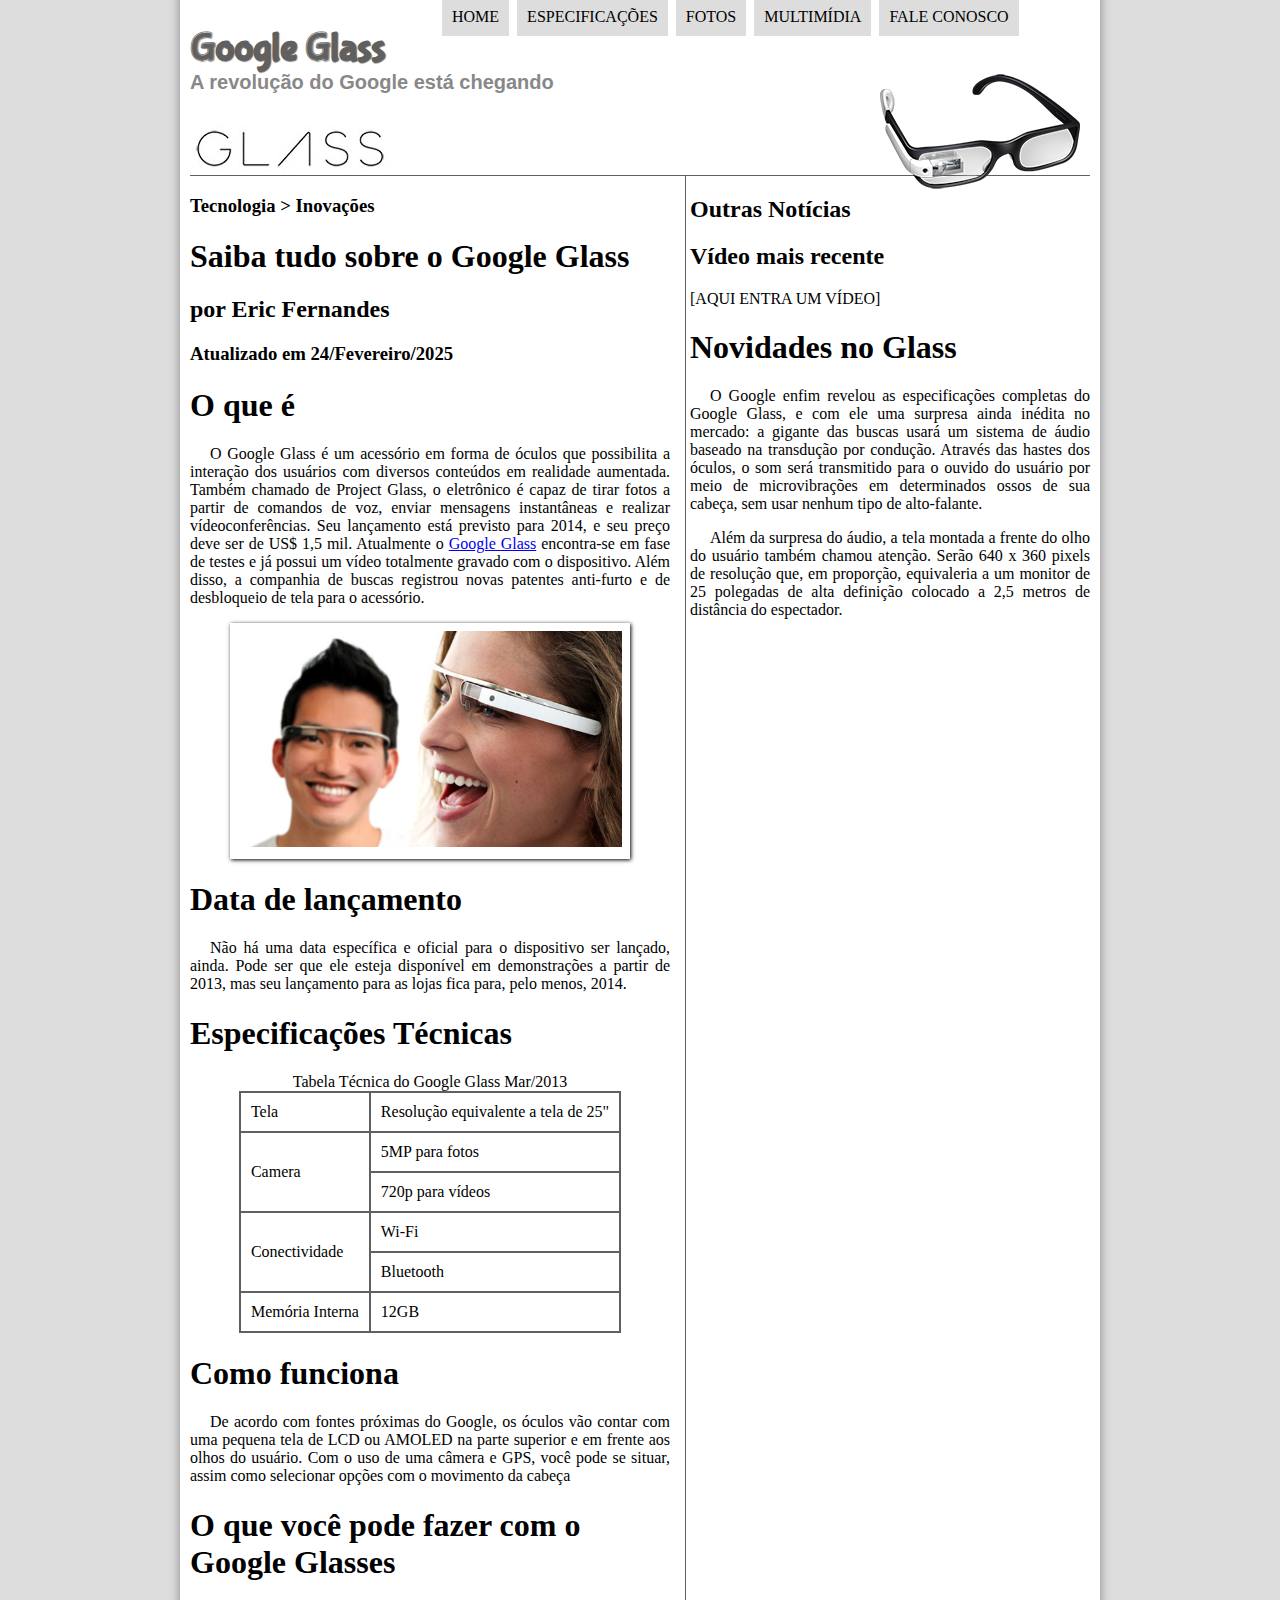
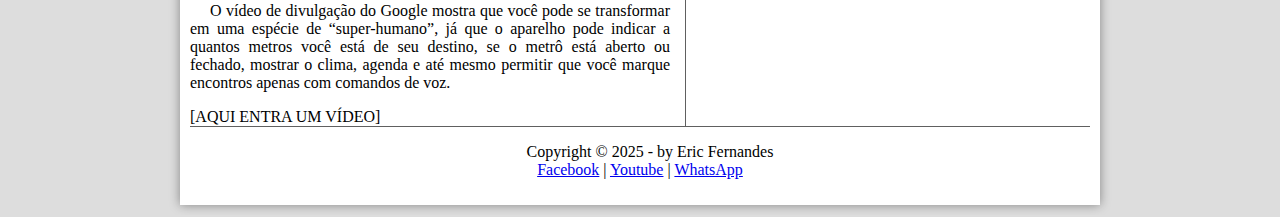
==== index.html @ 41d610f8 "Add files via upload" ====
<!DOCTYPE html>
<html lang="pt-br">
<head>
    <meta charset="UTF-8">
    <meta name="viewport" content="width=device-width, initial-scale=1.0">
    <title>Projeto Glass 2025</title>
    <link rel="stylesheet" href="_css/estilo.css">
</head>
<body>
    
<div id="interface">

<header id="cabecalho">
<hgroup>
<h1>Google Glass</h1>
<h2>A revolução do Google está chegando</h2>
</hgroup>

<img id="icone" src="_imagens/glass-oculos-preto-peq.png" alt="">

<nav id="menu">
    <h1>Menu Principal</h1>
    <ul type="disc">
        <li><a href="index.html">Home</a></li>
        <li><a href="specs.html">Especificações</a></li>
        <li><a href="fotos.html">Fotos</a></li>
        <li><a href="multimidia.html">Multimídia</a></li>
        <li><a href="fale-conosco.html">Fale conosco</a></li>
    </ul>
</nav>
</header>

<section id="corpo">
    <h3>Tecnologia > Inovações</h3>
    <h1>Saiba tudo sobre o Google Glass</h1>
    <h2>por Eric Fernandes</h2>
    <h3>Atualizado em 24/Fevereiro/2025</h3>


    <h1>O que é</h1>
    <p>O Google Glass é um acessório em forma de óculos que possibilita a interação dos usuários com diversos conteúdos em realidade aumentada. Também chamado de Project Glass, o eletrônico é capaz de tirar fotos a partir de comandos de voz, enviar mensagens instantâneas e realizar vídeoconferências. Seu lançamento está previsto para 2014, e seu preço deve ser de US$ 1,5 mil. Atualmente o <a href="https://youtube.com" target="_blank">Google Glass</a> encontra-se em fase de testes e já possui um vídeo totalmente gravado com o dispositivo. Além disso, a companhia de buscas registrou novas patentes anti-furto e de desbloqueio de tela para o acessório.</p>

    <figure class="foto-legenda">
        <img src="_imagens/glass-quadro-homem-mulher.jpg" alt="">
        <figcaption>
            <h3>Google Glass</h3>
            <p>Uma nova maneira de ver o mundo</p>
        </figcaption>
    </figure>

    <h1>Data de lançamento</h1>
    <p>Não há uma data específica e oficial para o dispositivo ser lançado, ainda. Pode ser que ele esteja disponível em demonstrações a partir de 2013, mas seu lançamento para as lojas fica para, pelo menos, 2014.</p>

    <h1>Especificações Técnicas</h1>
    <table id="tabelaspecs">
        <caption>Tabela Técnica do Google Glass Mar/2013</caption>

        <tr><td>Tela</td><td>Resolução equivalente a tela de 25"</td></tr>
        <tr><td rowspan="2">Camera</td><td>5MP para fotos </td></tr>
        <tr><td>720p para vídeos</td></tr>
        <tr><td rowspan="2">Conectividade</td><td>Wi-Fi</td></tr>
        <tr><td>Bluetooth</td></tr>
        <tr><td>Memória Interna</td> <td>12GB</td></tr>
    </table>

    <h1>Como funciona</h1>
    <p>De acordo com fontes próximas do Google, os óculos vão contar com uma pequena tela de LCD ou AMOLED na parte superior e em frente aos olhos do usuário. Com o uso de uma câmera e GPS, você pode se situar, assim como selecionar opções com o movimento da cabeça</p>

    <h1>O que você pode fazer com o Google Glasses</h1>
    <p>O vídeo de divulgação do Google mostra que você pode se transformar em uma espécie de “super-humano”, já que o aparelho pode indicar a quantos metros você está de seu destino, se o metrô está aberto ou fechado, mostrar o clima, agenda e até mesmo permitir que você marque encontros apenas com comandos de voz.</p>

    [AQUI ENTRA UM VÍDEO]
</section>

    <aside id="lateral">

    <h2>Outras Notícias</h2>
    <h2>Vídeo mais recente</h2>

    [AQUI ENTRA UM VÍDEO]

    <h1>Novidades no Glass</h1>
    <p>O Google enfim revelou as especificações completas do Google Glass, e com ele uma surpresa ainda inédita no mercado: a gigante das buscas usará um sistema de áudio baseado na transdução por condução. Através das hastes dos óculos, o som será transmitido para o ouvido do usuário por meio de microvibrações em determinados ossos de sua cabeça, sem usar nenhum tipo de alto-falante.</p>

    <p>Além da surpresa do áudio, a tela montada a frente do olho do usuário também chamou atenção. Serão 640 x 360 pixels de resolução que, em proporção, equivaleria a um monitor de 25 polegadas de alta definição colocado a 2,5 metros de distância do espectador.</p>

    </aside>

    <footer id="rodape">
        <p>Copyright &copy; 2025 - by Eric Fernandes <br>
        <a href="https://facebook.com.br" target="_blank">Facebook</a> | 
        <a href="https://youtube.com.br" target="_blank"> Youtube</a> | 
        <a href="https://wa.me/5511978293616" target="_blank">WhatsApp</a></p>
    </footer>
</div>
</body>
</html>
---- _css/estilo.css ----
@font-face{
    font-family: 'FonteLogo';
    src: url("../_fonts/bubblegum-sans-regular.otf");
}

p{
    text-align: justify;
    text-indent: 20px;
}

body{
    background-color: #dddddd;
}

div#interface{
    width: 900px;
    background-color: #ffffff;
    margin: -20px auto 10px auto;
    box-shadow: 0px 0px 10px rgba(0, 0, 0, .4);
    padding: 10px;
}
header#cabecalho img#icone{
    position: absolute;
    left: 880px;
    top: 70px;
}
header#cabecalho {
    border-bottom: 1px #606060 solid;
    height: 150px;
    background: url("../_imagens/glass-logo-peq.jpg") no-repeat 0px 100px;
}

header#cabecalho h1{
    font-family: FonteLogo, sans-serif;
    font-size: 30pt;
    color: #606060;
    padding: 0px;
    text-shadow: 1px 1px 1px rgba(0, 0, 0, 0.6);
    margin-bottom: 0px;
}
header#cabecalho h2{
    font-family: Arial, sans-serif;
    color: #888888;
    font-size: 15pt;
    padding: 0px;
    margin-top: 0px;
}


/*Formatação de imagens com legenda*/

figure.foto-legenda{
    position: relative;
    border: 8px solid rgb(255, 255, 255);
    box-shadow: 1px 1px 4px black;
}
figure.foto-legenda img{
    width: 100%;
    height: 100%;
}
figure.foto-legenda figcaption{
    opacity: 0;
    position: absolute;
    top: 0px;
    background-color: rgba(0, 0, 0, 0.4);
    color: white;
    width: 100%;
    height: 100%;
    padding: 10px;
    box-sizing: border-box;
    transition: opacity 1s;
}
figure.foto-legenda:hover figcaption{
    opacity: 1;
}

/*Formatação de Menu*/

nav#menu{
    display: block;
}

nav#menu ul{
    list-style: none;
    text-transform: uppercase;
    position: absolute;
    top: -20px;
    left: 400px;
}

nav#menu h1{
    display: none;
}

nav#menu li{
    display: inline-block;
    background-color: #dddddd;
    padding: 10px;
    margin: 2px;
    transition: background-color 1s;
}

nav#menu li:hover{
    background-color: #606060;
}
nav#menu a{
    color: #000000;
    text-decoration: none;
}

nav#menu a:hover{
    color: #ffffff;
    text-decoration: underline;
}

/*Formatação da Página*/
section#corpo{
    display: block;
    width: 480px;
    float: left;
    border-right:1px solid #606060;
    padding-right: 15px; 
}
aside#lateral{
    display: block;
    width: 400px;
    float: right;
}
footer#rodape{
    clear: both;
    border-top: 1px solid #606060;
}

footer#rodape p{
    text-align: center;
}

/*formatação de tabela*/
table#tabelaspecs{
    border: 1px solid #606060;
    border-spacing: 0px;
    margin-left: auto;
    margin-right: auto;
}
table#tabelaspecs td{
    border: 1px solid #606060;
    padding: 10px;
}
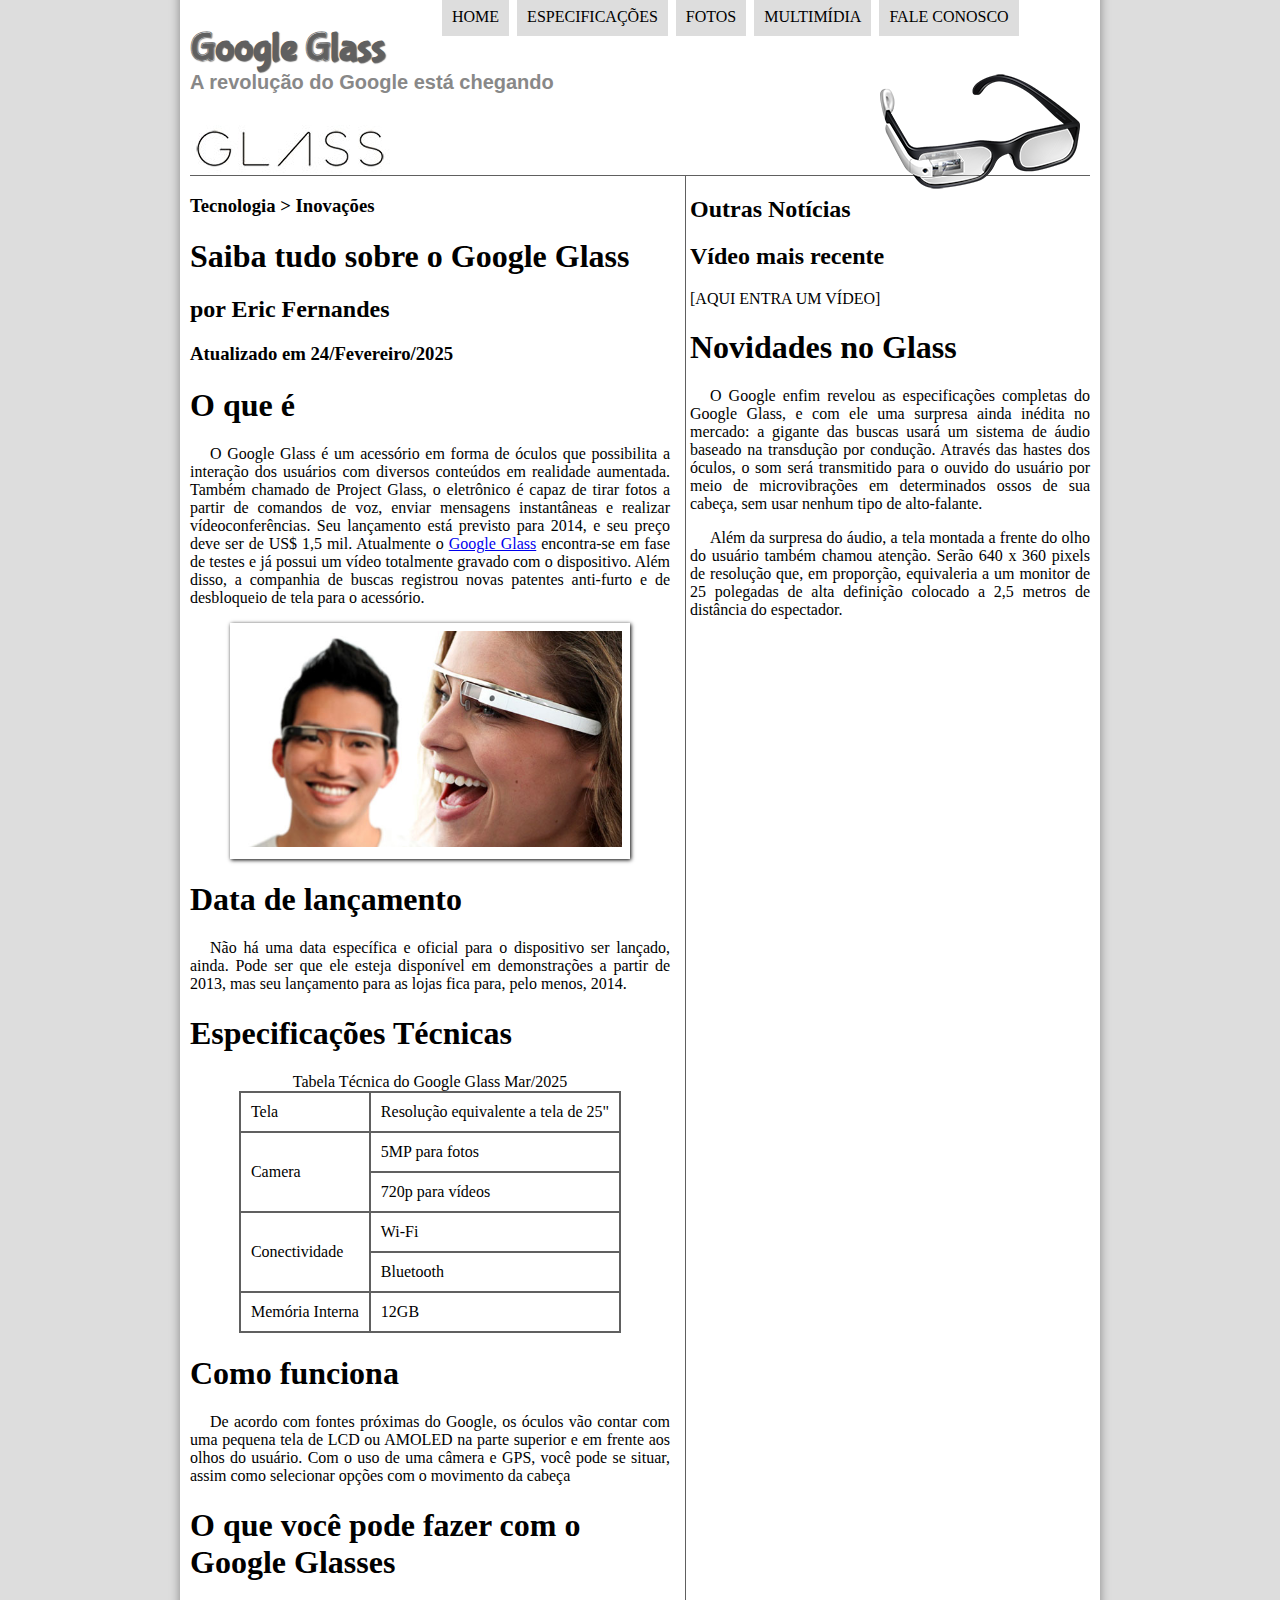
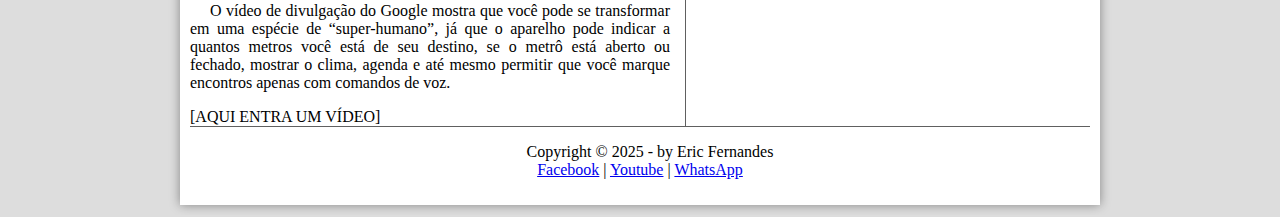
==== commit 0d9a93e6: "Update index.html" ====
--- a/index.html
+++ b/index.html
@@ -53,14 +53,15 @@
 
     <h1>Especificações Técnicas</h1>
     <table id="tabelaspecs">
-        <caption>Tabela Técnica do Google Glass Mar/2013</caption>
+    <caption>Tabela Técnica do Google Glass <span> Mar/2025</span><caption>
+       
 
-        <tr><td>Tela</td><td>Resolução equivalente a tela de 25"</td></tr>
-        <tr><td rowspan="2">Camera</td><td>5MP para fotos </td></tr>
-        <tr><td>720p para vídeos</td></tr>
-        <tr><td rowspan="2">Conectividade</td><td>Wi-Fi</td></tr>
-        <tr><td>Bluetooth</td></tr>
-        <tr><td>Memória Interna</td> <td>12GB</td></tr>
+        <tr><td class="ce">Tela</td><td class="cd">Resolução equivalente a tela de 25"</td></tr>
+        <tr><td rowspan="2" class="ce">Camera</td><td class="cd">5MP para fotos </td></tr>
+        <tr><td class="cd">720p para vídeos</td></tr>
+        <tr><td rowspan="2" class="ce">Conectividade</td><td class=cd>Wi-Fi</td></tr>
+        <tr><td class="ce">Bluetooth</td></tr>
+        <tr><td class="ce">Memória Interna</td> <td class="cd">12GB</td></tr>
     </table>
 
     <h1>Como funciona</h1>
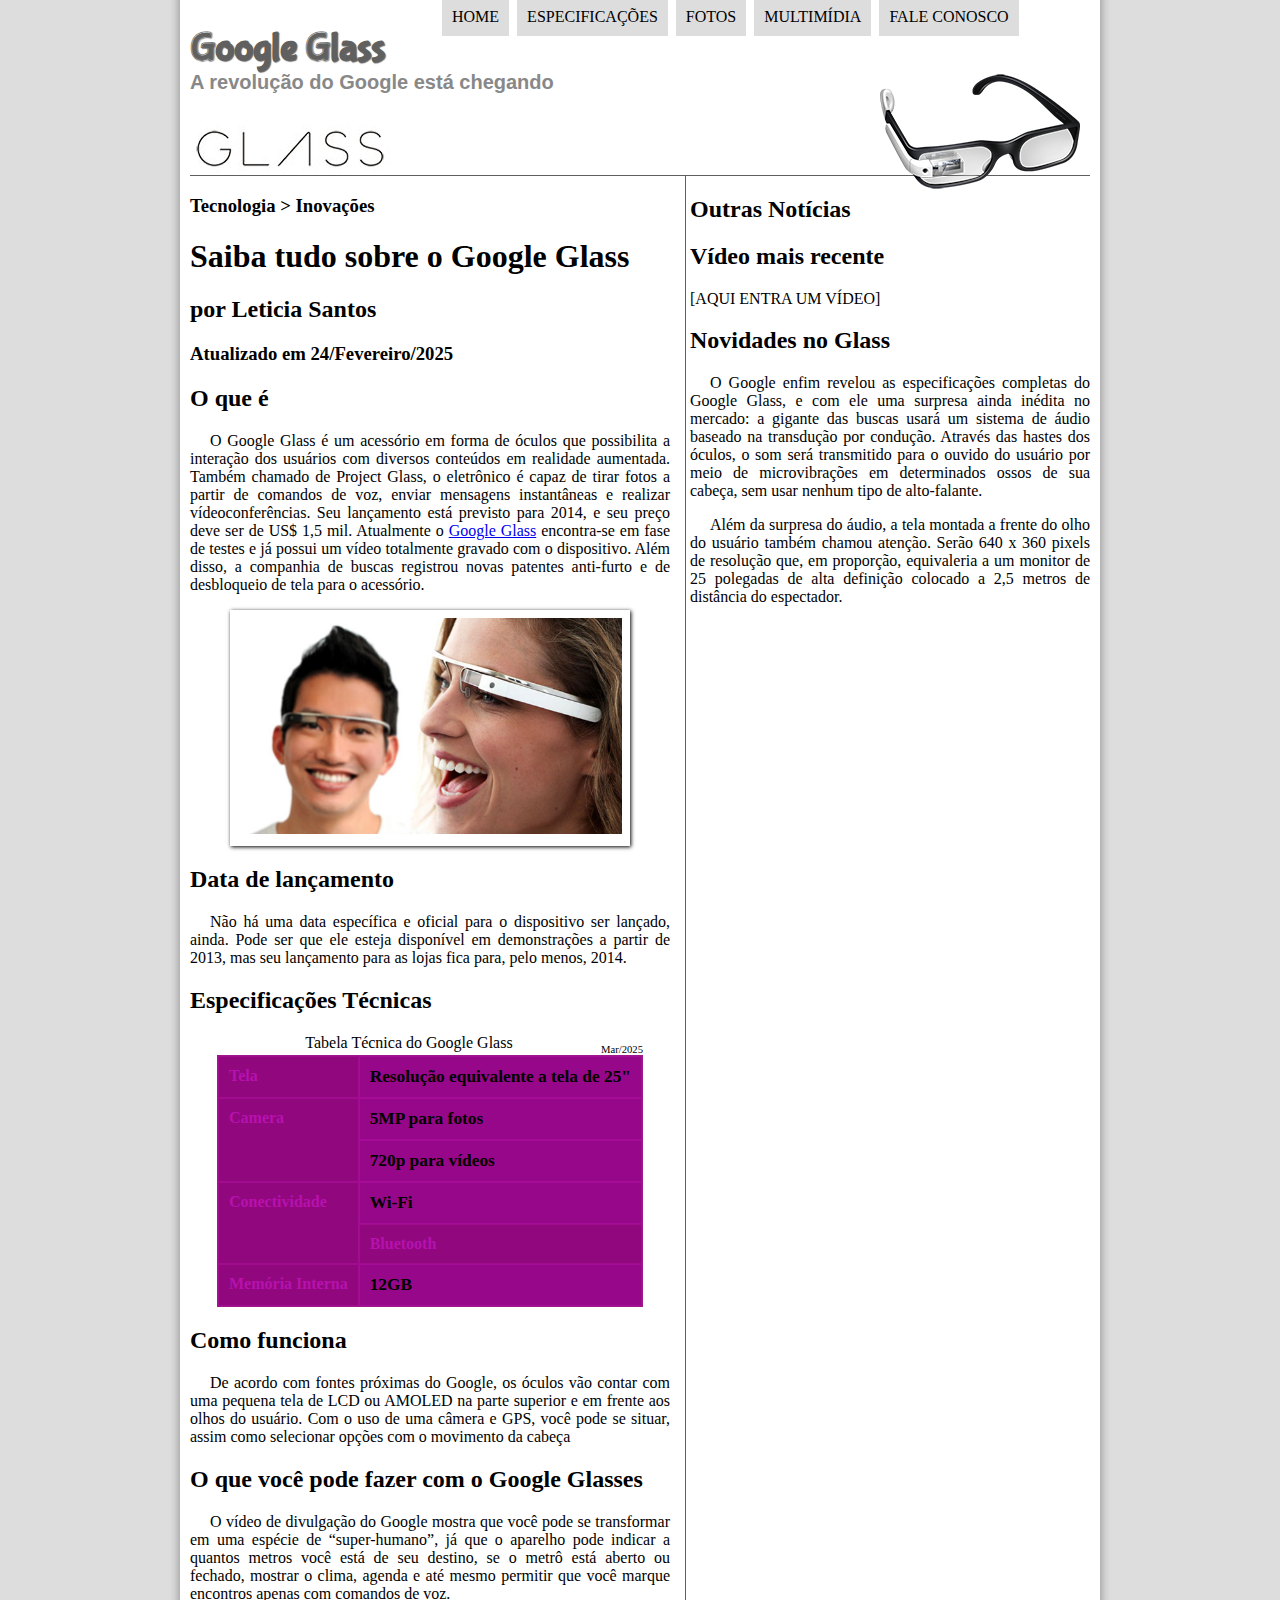
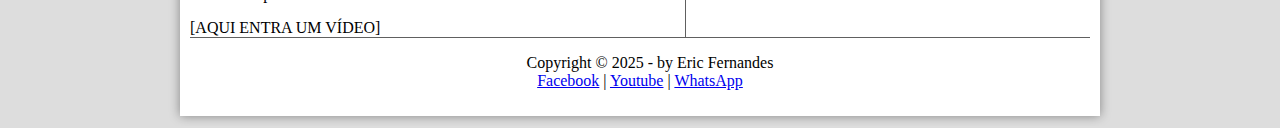
==== commit 22608b82: "Update index.html" ====
--- a/index.html
+++ b/index.html
@@ -31,13 +31,17 @@
 </header>
 
 <section id="corpo">
-    <h3>Tecnologia > Inovações</h3>
-    <h1>Saiba tudo sobre o Google Glass</h1>
-    <h2>por Eric Fernandes</h2>
-    <h3>Atualizado em 24/Fevereiro/2025</h3>
+    <article id="noticia-principal">
+    <header id="cabecalho-artigo">
+    <hgroup>
+        <h3>Tecnologia > Inovações</h3>
+        <h1>Saiba tudo sobre o Google Glass</h1>
+        <h2>por Leticia Santos</h2>
+        <h3 class="direita">Atualizado em 24/Fevereiro/2025</h3>
+    </hgroup>
+</header>
 
-
-    <h1>O que é</h1>
+    <h2>O que é</h2>
     <p>O Google Glass é um acessório em forma de óculos que possibilita a interação dos usuários com diversos conteúdos em realidade aumentada. Também chamado de Project Glass, o eletrônico é capaz de tirar fotos a partir de comandos de voz, enviar mensagens instantâneas e realizar vídeoconferências. Seu lançamento está previsto para 2014, e seu preço deve ser de US$ 1,5 mil. Atualmente o <a href="https://youtube.com" target="_blank">Google Glass</a> encontra-se em fase de testes e já possui um vídeo totalmente gravado com o dispositivo. Além disso, a companhia de buscas registrou novas patentes anti-furto e de desbloqueio de tela para o acessório.</p>
 
     <figure class="foto-legenda">
@@ -48,14 +52,13 @@
         </figcaption>
     </figure>
 
-    <h1>Data de lançamento</h1>
+    <h2>Data de lançamento</h2>
     <p>Não há uma data específica e oficial para o dispositivo ser lançado, ainda. Pode ser que ele esteja disponível em demonstrações a partir de 2013, mas seu lançamento para as lojas fica para, pelo menos, 2014.</p>
 
-    <h1>Especificações Técnicas</h1>
+    <h2>Especificações Técnicas</h2> 
     <table id="tabelaspecs">
     <caption>Tabela Técnica do Google Glass <span> Mar/2025</span><caption>
        
-
         <tr><td class="ce">Tela</td><td class="cd">Resolução equivalente a tela de 25"</td></tr>
         <tr><td rowspan="2" class="ce">Camera</td><td class="cd">5MP para fotos </td></tr>
         <tr><td class="cd">720p para vídeos</td></tr>
@@ -64,13 +67,14 @@
         <tr><td class="ce">Memória Interna</td> <td class="cd">12GB</td></tr>
     </table>
 
-    <h1>Como funciona</h1>
+    <h2>Como funciona</h2>
     <p>De acordo com fontes próximas do Google, os óculos vão contar com uma pequena tela de LCD ou AMOLED na parte superior e em frente aos olhos do usuário. Com o uso de uma câmera e GPS, você pode se situar, assim como selecionar opções com o movimento da cabeça</p>
 
-    <h1>O que você pode fazer com o Google Glasses</h1>
+    <h2>O que você pode fazer com o Google Glasses</h2>
     <p>O vídeo de divulgação do Google mostra que você pode se transformar em uma espécie de “super-humano”, já que o aparelho pode indicar a quantos metros você está de seu destino, se o metrô está aberto ou fechado, mostrar o clima, agenda e até mesmo permitir que você marque encontros apenas com comandos de voz.</p>
 
     [AQUI ENTRA UM VÍDEO]
+   </article>
 </section>
 
     <aside id="lateral">
@@ -80,7 +84,7 @@
 
     [AQUI ENTRA UM VÍDEO]
 
-    <h1>Novidades no Glass</h1>
+    <h2>Novidades no Glass</h2>
     <p>O Google enfim revelou as especificações completas do Google Glass, e com ele uma surpresa ainda inédita no mercado: a gigante das buscas usará um sistema de áudio baseado na transdução por condução. Através das hastes dos óculos, o som será transmitido para o ouvido do usuário por meio de microvibrações em determinados ossos de sua cabeça, sem usar nenhum tipo de alto-falante.</p>
 
     <p>Além da surpresa do áudio, a tela montada a frente do olho do usuário também chamou atenção. Serão 640 x 360 pixels de resolução que, em proporção, equivaleria a um monitor de 25 polegadas de alta definição colocado a 2,5 metros de distância do espectador.</p>
--- a/_css/estilo.css
+++ b/_css/estilo.css
@@ -137,12 +137,34 @@
 
 /*formatação de tabela*/
 table#tabelaspecs{
-    border: 1px solid #606060;
+    border: 1px solid #9e188c;
     border-spacing: 0px;
     margin-left: auto;
     margin-right: auto;
 }
 table#tabelaspecs td{
-    border: 1px solid #606060;
+    border: 1px solid #d71fc53a;
     padding: 10px;
 }
+
+table#tabelaspecs td.ce{
+    color: rgba(218, 25, 218, 0.545);
+    background-color: rgb(145, 8, 126);
+    vertical-align: top;
+    font-weight: bold;
+}
+
+table#tabelaspecs td.cd{
+    background-color: #96078a;
+    font-size: 13pt;
+    font-weight: bold;
+}
+
+table#tabelaspecs caption span{
+    display: block;
+    float: right;
+    color: #000000;
+    font-size: 8pt;
+    margin-top: 10px;
+}
+
